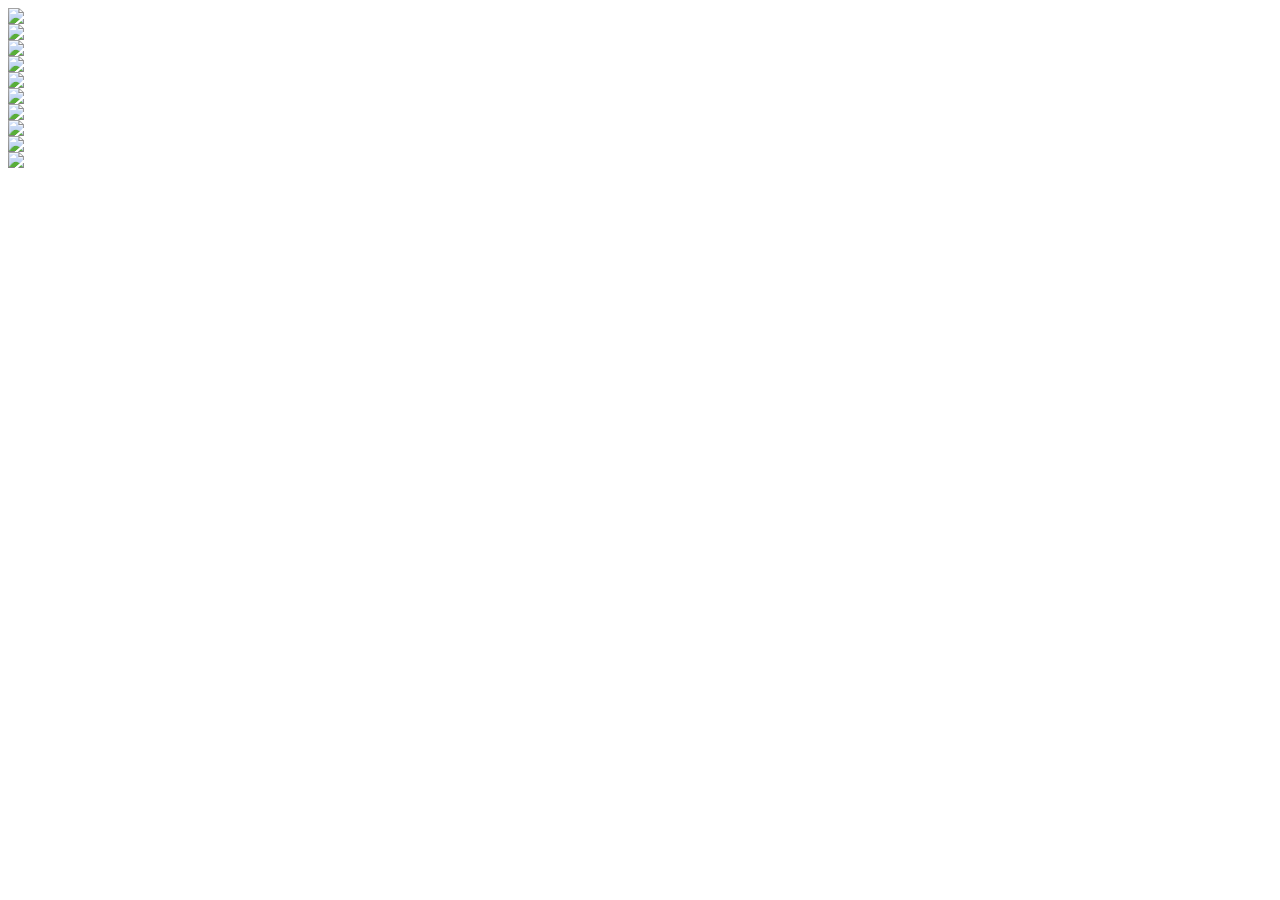
==== jcyh123.html @ 85f44cce "Update jcyh123.html" ====
<!DOCTYPE html PUBLIC "-//W3C//DTD XHTML 1.0 Transitional//EN" "http://www.w3.org/TR/xhtml1/DTD/xhtml1-transitional.dtd">
<!-- saved from url=(0080)file:///C:/Code/html/%E5%BE%AE%E4%BC%97%E4%BC%81%E4%B8%9A%E9%87%91%E8%9E%8D.html -->
<html xmlns="http://www.w3.org/1999/xhtml" xml:lang="en" class="no-js"><head><meta http-equiv="Content-Type" content="text/html; charset=UTF-8">

<title>金城企业金融2.18</title>
	<meta name="viewport" content="width=device-width,initial-scale=1.0,maximum-scale=1.0,minimum-scale=1.0,user-scalable=no">
<link rel="stylesheet" type="text/css" href="./index_files/style.css">
<style>.ours-select{position:relative}.ours-select .selection-item{display:block;cursor:pointer;width:100%;height:36px;line-height:36px;box-sizing:border-box;padding:0 32px 0 10px;position:relative}.ours-select .selection-item .arrow-svg{position:absolute;display:inline-block;width:14px;height:14px;top:50%;transform:translateY(-50%);right:10px}.ours-select .selection-item .arrow-svg path{transition:all .3s}.ours-select .selection-item .arrow-fold::before{right:50%;top:75%;transform:rotate(45deg)}.ours-select .selection-item .arrow-fold::after{left:50%;top:75%;transform:rotate(-45deg)}.ours-select .selection-item .arrow-unfold::before{right:50%;top:25%;transform:rotate(-45deg)}.ours-select .selection-item .arrow-unfold::after{left:50%;top:25%;transform:rotate(45deg)}.ours-select .selector{top:0;position:absolute;border-radius:6px;overflow:hidden;width:100%;background:#f7f7f7}.ours-select .selector:focus{outline:none}.ours-select .selector.z-index{z-index:9999999999999;box-shadow:0px 6px 10px 0px rgba(0,0,0,.14)}.ours-select .selector .select-dropdown{transition:all .2s}.ours-select .selector .select-dropdown.unfold{max-height:252px;overflow-y:auto;z-index:9999999}.ours-select .selector .select-dropdown.fold{max-height:0px;overflow-y:hidden}.ours-select .option-wrapper{cursor:pointer;width:100%;height:36px;line-height:36px;box-sizing:border-box;padding:0 32px 0 10px}.ours-select .option-wrapper:hover{background:#fff}.ours-select .seleted{background:#e6f4ff}.ours-select .option{white-space:nowrap;overflow:hidden;text-overflow:ellipsis;user-select:none}</style></head>

<body>
<script language="javascript" type="text/javascript">
<!--
document.oncontextmenu=new Function('event.returnValue=false;');
document.onselectstart=new Function('event.returnValue=false;');
-->
</script>

<div id="main">
    <div class="ab1"><img src="./index_files/jump_head.jpg"></div>
    <div class="boxshow">
        <div class="ab2"><img src="./index_files/jump_head2.png"></div>

        <div class="ab3 bg1">
        	<div class="im2"><a href="https://sme.kcbebank.com/marketing/share.html?redirect_uri=https%3A%2F%2Fsme.kcbebank.com%2Fsme%3FinviterUserNo%3DUR376050937271169024%26channelNo%3DWECHAT_H5%26channelCode%3D9921607jr7g8%26inviterChannelCode%3D9921607jr7g8%26timestamp%3Da2hhA1gLUmVmqd2O%252F1u4KEOBMOeVScTx2shleEsC6%252BA%253D%26actCode%3DorgActCode%26referenceOpenId%3DoMHYr5ueBTM55qUXMbidpFimUtQY" target="_blank"><img src="./index_files/jump_but.png"></a></div>
        </div>

        <div class="ab3 bg2">
        	<div class="im2"><a href="https://wx.xwbank.com/xwbank/sel/index.html?media=scan&scope=B&flow=LF&yqm=576047692396bb50b11f31b1bd6a00f0#/?aop=FL" target="_blank"><img src="./index_files/jump_but.png"></a></div>
        </div>

        <div class="ab3 bg3">
        	<div class="im2"><a href="https://aaph.nbcb.com.cn/blcs/#/?id=YRYM&qrCodeId=202402111031268281" target="_blank"><img src="./index_files/jump_but.png"></a></div>
        </div>

        <div class="ab3 bg4">
        	<div class="im2"><a href="" target="_blank"><img src="./index_files/jump_but.png"></a></div>
        </div>

        <div class="ab3 bg5">
        	<div class="im2"><a href="" target="_blank"><img src="./index_files/jump_but.png"></a></div>
        </div>

        <div class="ab3 bg6">
        	<div class="im2"><a href="https://ers.everyoneisceo.com/ksr-saas/s/5peA" target="_blank"><img src="./index_files/jump_but.png"></a></div>
	</div>
	    
	<div class="ab3 bg7">
        	<div class="im2"><a href="https://a.llssme.com/a/1aW3JU" target="_blank"><img src="./index_files/jump_but.png"></a></div>
        </div>
	    
	<div class="ab3 bg8">
        	<div class="im2"><a href="" target="_blank"><img src="./index_files/jump_but.png"></a></div>
        </div>
	
</div>




<div id="__REC__-container"><template shadowrootmode="open"><div><div id="app-root"><style>#root{--color-main: #0669ff;--color-error: #f55f4e;--color-success: #46db7a;--color-warning: #f5894e;--color-tips: #57a5ff;--color-light-font-1: rgba(0, 0, 0, 0.85);--color-light-font-2: rgba(0, 0, 0, 0.65);--color-light-font-3: rgba(0, 0, 0, 0.45);--color-light-font-4: rgba(0, 0, 0, 0.25);--color-dark-font-1: rgba(255, 255, 255, 0.9);--color-dark-font-2: rgba(255, 255, 255, 0.8);--color-dark-font-3: rgba(255, 255, 255, 0.6);--color-dark-font-4: rgba(255, 255, 255, 0.4);--color-background: #f5f5f5;--color-text-background: #f0f0f0;--color-selected-background: #e6f4ff;--color-button-background: #e0e0e0;--color-default-background: #fff;--color-line-dividing: rgba(0, 0, 0, 0.12);--color-line-emphasized: rgba(0, 0, 0, 0.24);--color-mask-active: rgba(255, 255, 255, 0.2);--color-mask-disable: rgba(255, 255, 255, 0.4);--font-size-title-1: 20px;--font-size-title-2: 18px;--font-size-title-3: 16px;--font-size-text: 14px;--font-size-text-2: 12px;--font-size-text-3: 13px;--color-icon-1: #666666;--color-icon-2: #e3e3e3;--color-icon-selected-1: #1b76ff;--color-icon-selected-2: #a8d7ff}@font-face{font-family:"Roboto";font-style:normal;font-weight:400;font-display:swap;src:url(../_static/fonts/Roboto-Regular.ttf)}@font-face{font-family:"Roboto";font-style:normal;font-weight:600;font-display:swap;src:url(../_static/fonts/Roboto-Bold.ttf)}body{font-family:"Roboto",sans-serif}</style><style>@charset 'UTF-8';
.ours-countdown-container{position:fixed;width:100%;height:100%;top:0;left:0;z-index:9000000000001;background:rgba(0,0,0,.6);color:rgba(0,0,0,.35);user-select:none}.ours-countdown-wrapper{display:flex;flex-direction:column;align-items:center;position:absolute;top:50%;left:50%;transform:translate(-50%, -50%);text-align:center}.ours-countdown-text{width:90px;height:90px;margin:0;border-radius:50%;background-color:rgba(255,255,255,.5);backdrop-filter:blur(1.35914px);color:rgba(0,0,0,.85);text-align:center;font-size:56px;font-weight:bold;line-height:90px}.ours-countdown-cancel{display:inline-flex;justify-content:center;min-width:90px;margin-top:24px;padding:8px;border:.5px solid #e0e0e0;border-radius:4px;outline:0;background-color:rgba(255,255,255,.5);backdrop-filter:blur(1.36px);color:rgba(0,0,0,.65);font-size:14px;line-height:1;cursor:pointer}.ours-countdown-cancel-icon{width:12px;height:12px;margin-right:4px}.ours-auth-guide-container .ours-auth-guide-iframe{border:none;width:0px;height:0px;opacity:0;overflow:hidden}.ours-auth-guide-container .ours-auth-guide-pointer{position:fixed;font-size:55px;font-family:AppleColorEmoji;z-index:999999999;animation:2s ease-in-out .5s infinite guiding}.ours-auth-guide-container .auth-normal-position{top:160px;left:285px}@keyframes guiding{0%{transform:translateY(-10px)}50%{transform:translateY(10px)}100%{transform:translateY(-10px)}}@keyframes delay{0%{opacity:0}100%{opacity:1}}.ours-pin-guide-container{position:fixed;top:0px;right:2px;width:334px;height:349px;z-index:999999999}.ours-pin-guide-container .pin-guide-box{position:relative;top:20px;padding-top:60px;border:2px solid #0669ff;border-radius:10px;background:#fff;box-sizing:border-box}.ours-pin-guide-container .pin-guide-box .confetti-container{position:absolute;top:0;left:0;width:100%;height:100%;pointer-events:none;overflow:hidden}.ours-pin-guide-container .pin-guide-box-arrow{position:absolute;top:-19px;right:66px}.ours-pin-guide-container .pin-guide-tip-1{font-size:13px;color:#0669ff;text-align:center;margin:auto}.ours-pin-guide-container .pin-guide-tip-2{font-size:14px;font-weight:600;color:#0669ff;margin:24px auto auto auto;text-align:center}.ours-pin-guide-container .pin-guide-img-container{margin:25px auto auto;width:216px;height:150px;position:relative}.ours-pin-guide-container .pin-guide-img-container .pin-guide-img{display:block;width:100%;height:100%}.ours-pin-guide-container .pin-guide-img-container>.point-1{position:absolute;display:block;line-height:1.2;text-align:center;width:24.92208px;height:35.888832px;top:6.99999px;right:9.999936px;animation:.1s ease-in .5s 1 both delay;transform:rotateZ(90deg) rotateY(180deg)}.ours-pin-guide-container .pin-guide-img-container>.point-2{position:absolute;display:block;line-height:1.2;text-align:center;width:24.92208px;height:35.888832px;bottom:9.49999995px;right:51.07968px;animation:.1s ease-in 1s 1 both delay;transform:rotateZ(180deg)}.ours-pin-guide-container .pin-guide-button{margin:6px auto 11px auto;width:125px;border:none;background:#0669ff;color:#fff;font-size:14px;font-weight:400}.floating-bar-wrapper{position:fixed;bottom:30px;right:30px;z-index:9000000000000;user-select:none;font-family:"Roboto",sans-serif;min-height:48px}.floating-bar-wrapper button{outline:0}.floating-bar-wrapper.preview{filter:grayscale(1)}.floating-bar-wrapper.preview>*{pointer-events:none}.floating-bar-wrapper.waiting{pointer-events:none;filter:grayscale(1)}.floating-bar-wrapper.waiting .controls-bar{filter:grayscale(1)}.floating-bar-wrapper:hover .drag-handle{display:block}.floating-bar-wrapper:hover .close-wrapper .close-button{opacity:1;pointer-events:all}.floating-bar-wrapper .annotation-bar{position:absolute;bottom:60px;box-shadow:0px 6px 10px rgba(0,0,0,.14),0px 1px 18px rgba(0,0,0,.12),0px 3px 5px -1px rgba(0,0,0,.2);background:#fff;right:46px;display:flex;padding:8px;border-radius:8px}.floating-bar-wrapper .annotation-bar.tr,.floating-bar-wrapper .annotation-bar.tl{top:60px;bottom:auto}.floating-bar-wrapper .annotation-bar.collapse{opacity:0;pointer-events:none}.floating-bar-wrapper .annotation-bar.hidden{display:none}.floating-bar-wrapper .controls-bar{position:relative;bottom:0;display:flex;justify-content:space-between;border-radius:8px;box-shadow:0px 6px 10px rgba(0,0,0,.14),0px 1px 18px rgba(0,0,0,.12),0px 3px 5px -1px rgba(0,0,0,.2);padding:8px;background:#fff;min-width:200px}.floating-bar-wrapper .drag-handle{position:absolute;color:rgba(0,0,0,.1215686275);padding:10px 8px;margin:-10px -8px;top:50%;display:none;cursor:move;z-index:1}.floating-bar-wrapper .drag-handle::before{content:"";position:absolute;width:2px;height:12px;border-radius:2px;background:currentColor;top:50%;transform:translate(-2px, -50%)}.floating-bar-wrapper .drag-handle::after{content:"";position:absolute;width:2px;height:12px;border-radius:2px;background:currentColor;top:50%;transform:translate(2px, -50%)}.floating-bar-wrapper .drag-handle.collapse{display:none}.floating-bar-wrapper .collapse-container{display:flex;max-width:500px;transition:all .3s}.floating-bar-wrapper .collapse-container.collapse{max-width:0px;opacity:0;overflow:hidden}.floating-bar-wrapper .durtion{font-size:20px;font-weight:bold;line-height:32px;color:#f55f4e;margin-left:8px;padding-right:12px;min-width:32px}.floating-bar-wrapper .durtion.paused{color:rgba(0,0,0,.85)}.floating-bar-wrapper .record-controls{width:120px;display:flex;justify-content:space-between;padding-right:12px;transition:all .3s}.floating-bar-wrapper .other-controls{width:176px;display:flex;padding:0 6px 0 12px;position:relative;transition:all .3s;box-sizing:border-box}.floating-bar-wrapper .other-controls::before{content:"";position:absolute;left:0;top:4px;width:1px;height:24px;background:rgba(0,0,0,.12)}.floating-bar-wrapper .controls-button{width:32px;height:32px;border-radius:4px;cursor:pointer;position:relative;display:flex;align-items:center;justify-content:center;background:#f5f5f5;border:none}.floating-bar-wrapper .controls-button.no-tooltip::after{display:none;content:none}.floating-bar-wrapper .controls-button:hover::after{display:block}.floating-bar-wrapper .controls-button:active::after{display:none}.floating-bar-wrapper .controls-button::after{content:attr(data-title);white-space:nowrap;display:none;position:absolute;border-radius:4px;padding:5px 8px;top:-29px;background:#4f4f4f;color:#fff;font-size:12px;line-height:14px;z-index:9000000000}.floating-bar-wrapper .controls-button>svg,.floating-bar-wrapper .controls-button img{width:20px;height:20px;margin:auto}.floating-bar-wrapper .controls-button.selected{outline:1px solid #80bfff}.floating-bar-wrapper .collapse-button{width:32px;height:32px;border-radius:4px;cursor:pointer;position:relative;display:flex;align-items:center;justify-content:center;background:#f5f5f5;border:none;background:none}.floating-bar-wrapper .collapse-button>svg,.floating-bar-wrapper .collapse-button img{width:20px;height:20px;margin:auto}.floating-bar-wrapper .delete-confirm{position:absolute;background:#fff;opacity:0;pointer-events:none;top:0;right:0;height:100%;width:100%;box-sizing:border-box;transition:all .3s;display:flex;align-items:center;justify-content:right;border-radius:8px;overflow:hidden}.floating-bar-wrapper .delete-confirm.visible{opacity:1;pointer-events:all}.floating-bar-wrapper .delete-confirm.visible>button{transform:translate(0, 0)}.floating-bar-wrapper .delete-confirm>button{display:flex;align-items:center;border:none;font-size:14px;border-radius:4px;height:36px;padding:0 12px;transform:translate(300px, 0);transition:all .1s .2s;cursor:pointer}.floating-bar-wrapper .delete-confirm>button.delete{background:#f55f4e;color:rgba(255,255,255,.85);margin-right:12px}.floating-bar-wrapper .delete-confirm>button.delete>svg{margin-right:8px}.floating-bar-wrapper .delete-confirm>button.cancel{background:#f5f5f5;color:#0669ff;margin-right:25px}.floating-bar-wrapper .close-wrapper{position:absolute;right:0;top:-24px;width:24px;height:24px}.floating-bar-wrapper .close-wrapper.large{width:46px;height:76px;top:-76px}.floating-bar-wrapper .close-button{position:absolute;top:0;right:0;width:14px;height:14px;padding:5px;margin:-5px;cursor:pointer;pointer-events:none;opacity:0;transition:all .3s}.floating-bar-wrapper .close-button>svg{box-sizing:border-box;width:100%;height:100%;padding:2px;border-radius:50%;background:#fff;box-shadow:0px 4px 12px rgba(0,0,0,.199103)}.annotation-bar{max-height:100px;transform:translate(0, 0);transition:transform .25s cubic-bezier(0.14, 0.72, 0.72, 1.15),max-height .25s cubic-bezier(0.14, 0.72, 0.72, 1.15),opacity .0833333333s}.annotation-bar.collapse,.annotation-bar.hidden{opacity:0;pointer-events:none;display:flex !important;transform:translate(0, 20px);overflow:hidden}.annotation-bar.collapse.tr,.annotation-bar.collapse.tl,.annotation-bar.hidden.tr,.annotation-bar.hidden.tl{transform:translate(0, -20px)}.collapse-container .controls-button,.collapse-container .record-button,.collapse-container .dropdown-button{transform:scale(1);opacity:1;--delay: 0s;transition:transform .25s cubic-bezier(0.27, 1.11, 0.48, 1.32) var(--delay),opacity .25s cubic-bezier(0.27, 1.11, 0.48, 1.32) var(--delay)}.collapse-container.collapse .controls-button,.collapse-container.collapse .record-button,.collapse-container.collapse .dropdown-button{transform:scale(0.1);opacity:0}.dropdown-menu{animation:a .25s cubic-bezier(0.14, 0.72, 0.72, 1.15)}@keyframes a{from{transform:translate(0, 20px);opacity:0}to{opacity:1;transform:translate(0, 0)}}.collapsed-container{display:flex;align-items:center;position:absolute;z-index:-1}.collapsed-container .controls-button,.collapsed-container .record-button,.collapsed-container .dropdown-button{visibility:hidden;transform:scale(0.1);opacity:0}.collapsed-container.collapse{position:static;z-index:auto}.collapsed-container.collapse .controls-button,.collapsed-container.collapse .record-button,.collapsed-container.collapse .dropdown-button{visibility:visible;transform:scale(1);opacity:1;transition:transform 100ms cubic-bezier(0, 0, 0, 1) var(--delay),opacity 100ms cubic-bezier(0, 0, 0, 1) var(--delay)}.record-button{width:32px;height:32px;border-radius:4px;cursor:pointer;position:relative;display:flex;align-items:center;justify-content:center;background:#f5f5f5;border:none;background:#f5f5f5}.record-button.no-tooltip::after{display:none;content:none}.record-button:hover::after{display:block}.record-button:active::after{display:none}.record-button::after{content:attr(data-title);white-space:nowrap;display:none;position:absolute;border-radius:4px;padding:5px 8px;top:-29px;background:#4f4f4f;color:#fff;font-size:12px;line-height:14px;z-index:9000000000}.record-button .css-icon{position:absolute;display:flex;align-items:center;justify-content:center;width:100%;height:100%}.record-button.stop{background:none}.record-button .stop{background:none}.record-button .stop::before{content:"";position:absolute;width:100%;height:100%;border-radius:50%;background:#f55f4e}.record-button .stop::after{content:"";position:absolute;width:39%;height:39%;border-radius:99999px;background:#fff}.record-button.pause .pause{color:#0669ff;opacity:1;transform:scale(1) rotate(0);transition:all .3s}.record-button.pause .pause::before{content:"";position:absolute;height:62.5%;width:5px;border-radius:2.5px;background-color:currentColor;transform:translateX(-5px)}.record-button.pause .pause::after{content:"";position:absolute;height:62.5%;width:5px;border-radius:2.5px;background-color:currentColor;transform:translateX(5px)}.record-button.pause .pause.paused{opacity:0;transform:scale(0) rotate(90deg)}.record-button.pause .resume{opacity:0;transform:scale(0);transition:all .3s}.record-button.pause .resume>svg,.record-button.pause .resume img{width:20px;height:20px}.record-button.pause .resume.paused{opacity:1;transform:scale(1)}.record-button .delete{color:#f55f4e}.record-button .delete::before{content:"";position:absolute;width:68.75%;height:4px;border-radius:2px;background:currentColor;transform:rotate(45deg)}.record-button .delete::after{content:"";position:absolute;width:68.75%;height:4px;border-radius:2px;background:currentColor;transform:rotate(-45deg)}.dropdown-menu{position:absolute;bottom:calc(100% + 20px);left:0;padding:8px;border-radius:8px;background:#fff;box-shadow:0px 4px 12px rgba(0,0,0,.199103);color:rgba(0,0,0,.85);cursor:auto}.dropdown-menu.left-top{right:0;left:auto}.dropdown-menu .menu-item{line-height:32px;font-size:14px;border-radius:4px;padding:0 10px;text-align:left;position:relative;min-width:0}.dropdown-menu .menu-item .check{display:none;position:absolute;right:5px;top:50%;transform:translateY(-50%)}.dropdown-menu .menu-item.selected .check{display:block}.dropdown-menu .menu-item:hover{background:#f5f5f5}.annotation-button{width:32px;height:32px;border-radius:4px;cursor:pointer;position:relative;display:flex;align-items:center;justify-content:center;background:#f5f5f5;border:none;margin:0 8px}.annotation-button.no-tooltip::after{display:none;content:none}.annotation-button:hover::after{display:block}.annotation-button:active::after{display:none}.annotation-button::after{content:attr(data-title);white-space:nowrap;display:none;position:absolute;border-radius:4px;padding:5px 8px;top:-29px;background:#4f4f4f;color:#fff;font-size:12px;line-height:14px;z-index:9000000000}.annotation-button>svg,.annotation-button img{width:20px;height:20px}.annotation-button.separator{position:relative}.annotation-button.separator::before{content:"";position:absolute;width:1px;height:16px;top:8px;right:-8.5px;background:rgba(0,0,0,.12)}.annotation-button.cursor{margin-right:0}.annotation-button.active{background:none;position:relative}.annotation-button.active::before{content:"";position:absolute;top:0;left:0;width:100%;height:100%;background:currentColor;opacity:.1;border-radius:4px}.annotation-button.active>svg{color:currentColor}.annotation-button .color{position:absolute;display:flex;align-items:center;justify-content:center;width:100%;height:100%}.annotation-button .color.no-tooltip::after{display:none;content:none}.annotation-button .color:hover::after{display:block}.annotation-button .color:active::after{display:none}.annotation-button .color::after{content:attr(data-title);white-space:nowrap;display:none;position:absolute;border-radius:4px;padding:5px 8px;top:-29px;background:#4f4f4f;color:#fff;font-size:12px;line-height:14px;z-index:9000000000}.annotation-button .color::before{content:"";position:absolute;width:20px;height:20px;border-radius:50%;background:currentColor}.brush-palette{width:220px;color:rgba(0,0,0,.45);font-size:12px}.brush-palette .palette{display:flex;justify-content:space-around;padding:10px 0;border-bottom:1px solid #f5f5f5;margin-bottom:8px}.brush-palette .palette>button{width:30px;height:30px;border-radius:50%;background:currentColor;border:3px solid #fff;box-sizing:border-box;cursor:pointer}.brush-palette .palette>button.selected{outline:1px solid #0669ff}.brush-palette .brush-thickness{display:flex;align-items:center;justify-content:space-between;padding:12px;--color: #0669ff}.brush-palette .brush-thickness>button{position:relative;width:40px;height:20px;background:none;border:none;color:rgba(0,0,0,.45);cursor:pointer}.brush-palette .brush-thickness>button::before{content:"";position:absolute;background:currentColor;width:100%;left:0;top:50%;transform:translateY(-50%)}.brush-palette .brush-thickness>button.selected{color:var(--color)}.brush-palette .brush-thickness>button.thin::before{height:2px;border-radius:1px}.brush-palette .brush-thickness>button.middle::before{height:4px;border-radius:2px}.brush-palette .brush-thickness>button.thick::before{height:8px;border-radius:4px}.cursor-palette{font-size:12px;color:rgba(0,0,0,.45);width:120px;text-align:left}.cursor-palette>button{width:100%;height:32px;border:none;background:none;display:flex;border-radius:4px;align-items:center;justify-content:left;color:rgba(0,0,0,.85);position:relative}.cursor-palette>button>svg{width:20px;margin-right:5px}.cursor-palette>button .check{display:none;position:absolute;right:0}.cursor-palette>button:hover{background:#f5f5f5}.cursor-palette>button.selected .check{display:block}.dropdown-button{width:18px;height:32px;border-radius:4px;cursor:pointer;display:flex;align-items:center;justify-content:center;background:#f5f5f5;position:relative;margin-left:1px}.dropdown-button.selected{outline:1px solid #80bfff}.dropdown-button.selected>svg{color:#0669ff}.dropdown-button.no-tooltip::after{display:none;content:none}.dropdown-button:hover::after{display:block}.dropdown-button:active::after{display:none}.dropdown-button::after{content:attr(data-title);white-space:nowrap;display:none;position:absolute;border-radius:4px;padding:5px 8px;top:-29px;background:#4f4f4f;color:#fff;font-size:12px;line-height:14px;z-index:9000000000}.dropdown-button.cursor{margin-right:8px}.dropdown-menu.tl,.dropdown-menu.tr{bottom:auto;top:calc(100% + 20px)}.controls-bar .controls-button.block{background:rgba(245,95,78,.2);color:#f55f4e}.controls-bar .controls-button.block>svg{color:#f55f4e}.dropdown-button{width:18px;height:32px;border-radius:4px;cursor:pointer;display:flex;align-items:center;justify-content:center;background:#f5f5f5;margin:0 12px 0 1px}.dropdown-button.selected{outline:1px solid #80bfff}.dropdown-button.selected>svg{color:#0669ff}.dropdown-button.block{background:rgba(245,95,78,.2);color:#f55f4e}.dropdown-button .icon{position:absolute;display:flex;align-items:center;justify-content:center;width:100%;height:100%}.dropdown-button .icon.no-tooltip::after{display:none;content:none}.dropdown-button .icon:hover::after{display:block}.dropdown-button .icon:active::after{display:none}.dropdown-button .icon::after{content:attr(data-title);white-space:nowrap;display:none;position:absolute;border-radius:4px;padding:5px 8px;top:-29px;background:#4f4f4f;color:#fff;font-size:12px;line-height:14px;z-index:9000000000}.device-dropdown .menu-item{width:120px;text-overflow:ellipsis;white-space:nowrap;overflow:hidden;box-sizing:border-box}.device-dropdown .menu-item.selected{padding-right:20px}html{height:999px;height:9999px;height:auto}.drawing-board-wrapper{position:fixed;top:0;left:0;bottom:0;right:0;width:100%;height:100%;overflow:hidden;pointer-events:none;z-index:999999999}.drawing-board-wrapper::-webkit-scrollbar{display:none}.drawing-board{position:absolute;top:0;left:0;overflow:hidden;outline:none}.drawing-board.display,.drawing-board.cursor{pointer-events:none}.drawing-board.display svg.workspace,.drawing-board.cursor svg.workspace{pointer-events:none}.drawing-board.display g.hightlight,.drawing-board.cursor g.hightlight{display:none}.drawing-board.draw{cursor:crosshair;pointer-events:all}.drawing-board.auto{cursor:crosshair;pointer-events:all}.drawing-board.auto g{cursor:move}.drawing-board.auto g.drawing g{cursor:crosshair}.drawing-board.erase{cursor:url("data:image/svg+xml;charset=utf8,%3Csvg%20width%3D%2220%22%20height%3D%2220%22%20viewBox%3D%220%200%2026%2026%22%20fill%3D%22none%22%20xmlns%3D%22http%3A%2F%2Fwww.w3.org%2F2000%2Fsvg%22%3E%0A%20%20%20%20%3Cpath%0A%20%20%20%20%20%20%20%20d%3D%22M14.0002%2020.4855H7.75759L3.10073%2015.8286C2.71021%2015.4381%202.71021%2014.8049%203.10073%2014.4144L6.98982%2010.5253L15.4751%2019.0106L14.0002%2020.4855Z%22%0A%20%20%20%20%20%20%20%20stroke%3D%22%23262626%22%20fill%3D%22white%22%20stroke-width%3D%222%22%20%2F%3E%0A%20%20%20%20%3Cpath%20fill-rule%3D%22evenodd%22%20clip-rule%3D%22evenodd%22%0A%20%20%20%20%20%20%20%20d%3D%22M16.5352%2019.3643L6.63566%209.46476L13.7067%202.3937C14.4878%201.61265%2015.7541%201.61265%2016.5352%202.3937L23.6062%209.46476C24.3873%2010.2458%2024.3873%2011.5121%2023.6062%2012.2932L16.5352%2019.3643Z%22%0A%20%20%20%20%20%20%20%20fill%3D%22%23262626%22%20%2F%3E%0A%3C%2Fsvg%3E") 5 18,auto;pointer-events:all}.drawing-board.erase g.hightlight{display:block}.drawing-board.auto.scroll{pointer-events:none}.drawing-board.auto.scroll svg.workspace{pointer-events:none}.drawing-board svg.workspace{pointer-events:painted}.drawing-board g.hightlight{display:block}.marquee-container{position:fixed;top:0;left:0;width:100vw;height:100vh;z-index:9999999}.marquee-container.moving .moving-hide{opacity:0;pointer-events:none}.marquee-container.moving #tooltip{display:none}.marquee-container.moving .crop-bar{display:none}.marquee-container.moving .m{cursor:move}.marquee-container.moving .tl{cursor:nwse-resize}.marquee-container.moving .tc{cursor:ns-resize}.marquee-container.moving .tr{cursor:nesw-resize}.marquee-container.moving .rc{cursor:ew-resize}.marquee-container.moving .rb{cursor:nwse-resize}.marquee-container.moving .bc{cursor:ns-resize}.marquee-container.moving .bl{cursor:nesw-resize}.marquee-container.moving .lc{cursor:ew-resize}.marquee-container.initial .moving-hide{opacity:0}.marquee-container.initial .crop-bar{display:none}.marquee-container.lock{pointer-events:none}.marquee-container.lock .moving-hide{opacity:0}.marquee-container.lock #tooltip{display:none}.marquee-container.lock .crop-bar{display:none}.marquee-container>svg{cursor:var(--cursor);color:#0669ff}.marquee-container>svg .m{cursor:move}.marquee-container>svg .tl{cursor:nwse-resize}.marquee-container>svg .tc{cursor:ns-resize}.marquee-container>svg .tr{cursor:nesw-resize}.marquee-container>svg .rc{cursor:ew-resize}.marquee-container>svg .rb{cursor:nwse-resize}.marquee-container>svg .bc{cursor:ns-resize}.marquee-container>svg .bl{cursor:nesw-resize}.marquee-container>svg .lc{cursor:ew-resize}.crop-input-number{height:32px;background:#f8f8f9;border-radius:4px;display:flex;align-items:center;overflow:hidden}.crop-input-number .icon{width:12px;height:12px;margin:4px}.crop-input-number .icon>svg{display:block}.crop-input-number>input{outline:none;border:none;background:none;width:48px;color:rgba(0,0,0,.65);user-select:auto;font-size:14px}.crop-input-number>input::-webkit-inner-spin-button{display:none}.crop-input-number>input::-webkit-outer-spin-button{display:none}.crop-input-number .handle{height:100%;width:16px}.crop-input-number .handle .up{width:100%;height:50%;display:flex;justify-content:center;align-items:center}.crop-input-number .handle .up:hover{background:rgba(0,0,0,.1)}.crop-input-number .handle .up::after{content:"";display:block;width:0;height:0;border-color:rgba(0,0,0,0);border-width:5px;border-style:solid}.crop-input-number .handle .up::after{border-bottom-color:rgba(0,0,0,.45)}.crop-input-number .handle .down{width:100%;height:50%;display:flex;justify-content:center;align-items:center}.crop-input-number .handle .down:hover{background:rgba(0,0,0,.1)}.crop-input-number .handle .down::after{content:"";display:block;width:0;height:0;border-color:rgba(0,0,0,0);border-width:5px;border-style:solid}.crop-input-number .handle .down::after{border-top-color:rgba(0,0,0,.45)}.crop-bar{position:fixed;top:200px;left:200px}.crop-bar.invalid .record{cursor:not-allowed;filter:grayscale(1)}.crop-bar .container{display:flex;align-items:center;padding:8px 12px;background:#fff;border-radius:8px;box-shadow:0px 6px 16px -8px rgba(0,0,0,.08),0px 9px 28px rgba(0,0,0,.05),0px 12px 48px 16px rgba(0,0,0,.03)}.crop-bar div[role=button]{cursor:pointer}.crop-bar .size-label{margin-right:12px;font-size:12px;color:rgba(0,0,0,.65)}.crop-bar .input-number{margin-right:8px}.crop-bar .divider{margin:0 20px;width:1px;height:32px;background:rgba(0,0,0,.12)}.crop-bar .record{height:32px;font-size:14px;border-radius:16px;padding:8px 12px;background:#0669ff;display:flex;align-items:center;box-sizing:border-box;color:#fff}.crop-bar .record::before{content:"";display:block;width:12px;height:12px;border-radius:6px;background:currentColor;margin-right:8px}.crop-bar .close{width:24px;height:24px;border-radius:12px;display:flex;align-items:center;justify-content:center;background:#f8f8f9;margin-left:20px}</style></div></div></template></div></body></html>
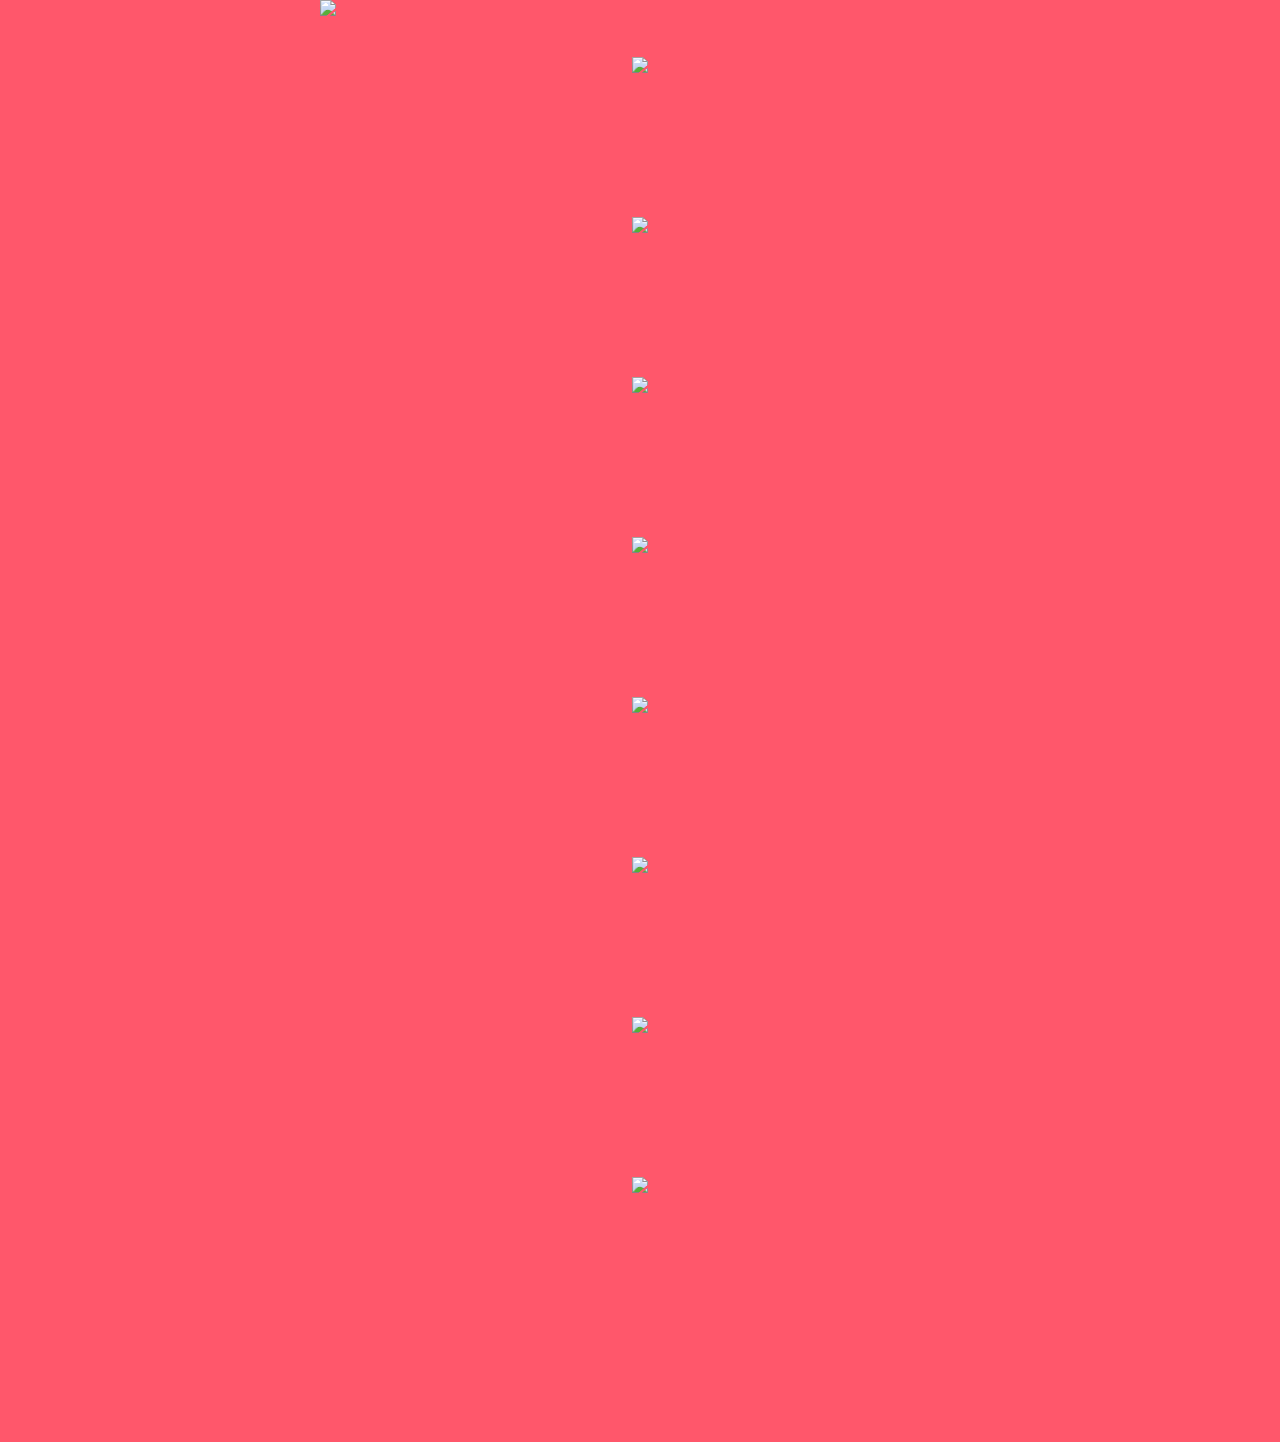
==== commit 94374c3d: "Update jcyh123.html" ====
--- a/jcyh123.html
+++ b/jcyh123.html
@@ -51,6 +51,10 @@
 	<div class="ab3 bg8">
         	<div class="im2"><a href="" target="_blank"><img src="./index_files/jump_but.png"></a></div>
         </div>
+	    
+	<div class="ab3 bg9">
+		
+	</div>	
 	
 </div>
 
--- a/index_files/style.css
+++ b/index_files/style.css
@@ -0,0 +1,53 @@
+*{padding:0px; margin:0px;}
+h1,h2,h3,h4,h5,h6,b{ font-weight:normal; font-size:100%;}
+input,select,button,textarea{vertical-align:middle;line-height:normal;font-size:100%;}
+textarea{line-height:100%;} 
+a{outline:0;cursor:pointer;*star:expression(this.onFocus=this.blur()); text-decoration:none; color:#444;}
+input:focus,select:focus,textarea:focus,button:focus{outline:none;}
+table{border-spacing:1;}
+img{border:0;}
+ul,li{list-style:none;}
+em,i{font-style:normal;}
+p{word-break:break-all;text-justify:inter-ideograph; line-height:160%em;}
+p{ font-size:14px; line-height:200%;}
+.fl{float:left;}
+.fl2{margin-left:10%}
+.fr{float:right;}
+.tCen{ text-align:center;}
+.clear{clear:both;} 
+.hd{ overflow:hidden;}
+.block{ display:block;}
+.none{ display:none;}
+a {color: #666;-webkit-transition: 0.6s ease;-moz-transition: 0.6s ease;text-decoration: none;}
+a:hover { color:#9E6C9D; -webkit-transition: 0.6s ease;-moz-transition: 0.6s ease;}
+::-webkit-input-placeholder { /* WebKit browsers */color: #bbb;}
+::-moz-placeholder { /* Mozilla Firefox 19+ */color: #bbb; }
+:-ms-input-placeholder { /* Internet Explorer 10+ */ color: #bbb;}
+img{ max-width:100%; transition: all 0.6s;}
+
+body{ background:#ff576b;}
+#main{ margin:0% auto 0;width:640px; font-size:1.2em; position:relative;}
+.boxshow{ margin:-50px 0 20px;}
+.ab2{ width:338px; margin:0 auto;}
+.ab3{ width:338px; margin:10px auto 0; text-align:center; padding-top:30px;}
+.bg1{ background:url(img/j0.png) no-repeat; background-size:100% 100%; height:120px;}
+.bg2{ background:url(img/j1.png) no-repeat; background-size:100% 100%; height:120px;}
+.bg3{ background:url(img/j2.png) no-repeat; background-size:100% 100%; height:120px;}
+.bg4{ background:url(img/j3.png) no-repeat; background-size:100% 100%; height:120px;}
+.bg5{ background:url(img/j4.png) no-repeat; background-size:100% 100%; height:120px;}
+.bg6{ background:url(img/j5.png) no-repeat; background-size:100% 100%; height:120px;}
+.bg7{ background:url(img/7.png) no-repeat; background-size:100% 100%; height:120px;}
+.bg8{ background:url(img/8.png) no-repeat; background-size:100% 100%; height:120px;}
+.bg9{ background:url(img/11.png) no-repeat; background-size:100% 100%; height:120px;}
+.ab3 .im1 span{ height:40px; line-height:40px; display:inline-block; margin:0 auto; font-weight:bold; text-align:center; font-size:1.1em; color:#ff567b;}
+.ab3 .im2 img{ height:43px; margin-top:35px;}
+.ab3 .im3{ margin-top:3px; color:#aaa; font-size:0.9em}
+
+
+.fotimg{ position:absolute; bottom:0; left:0; text-align:center; width:100%;}
+.fotimg img{ height:70px;}
+
+.logo{ text-align:center; margin-bottom:20px;}
+@media only screen and (min-width:240px) and (max-width: 640px){
+	#main{ margin:0;	width:100%;}
+}
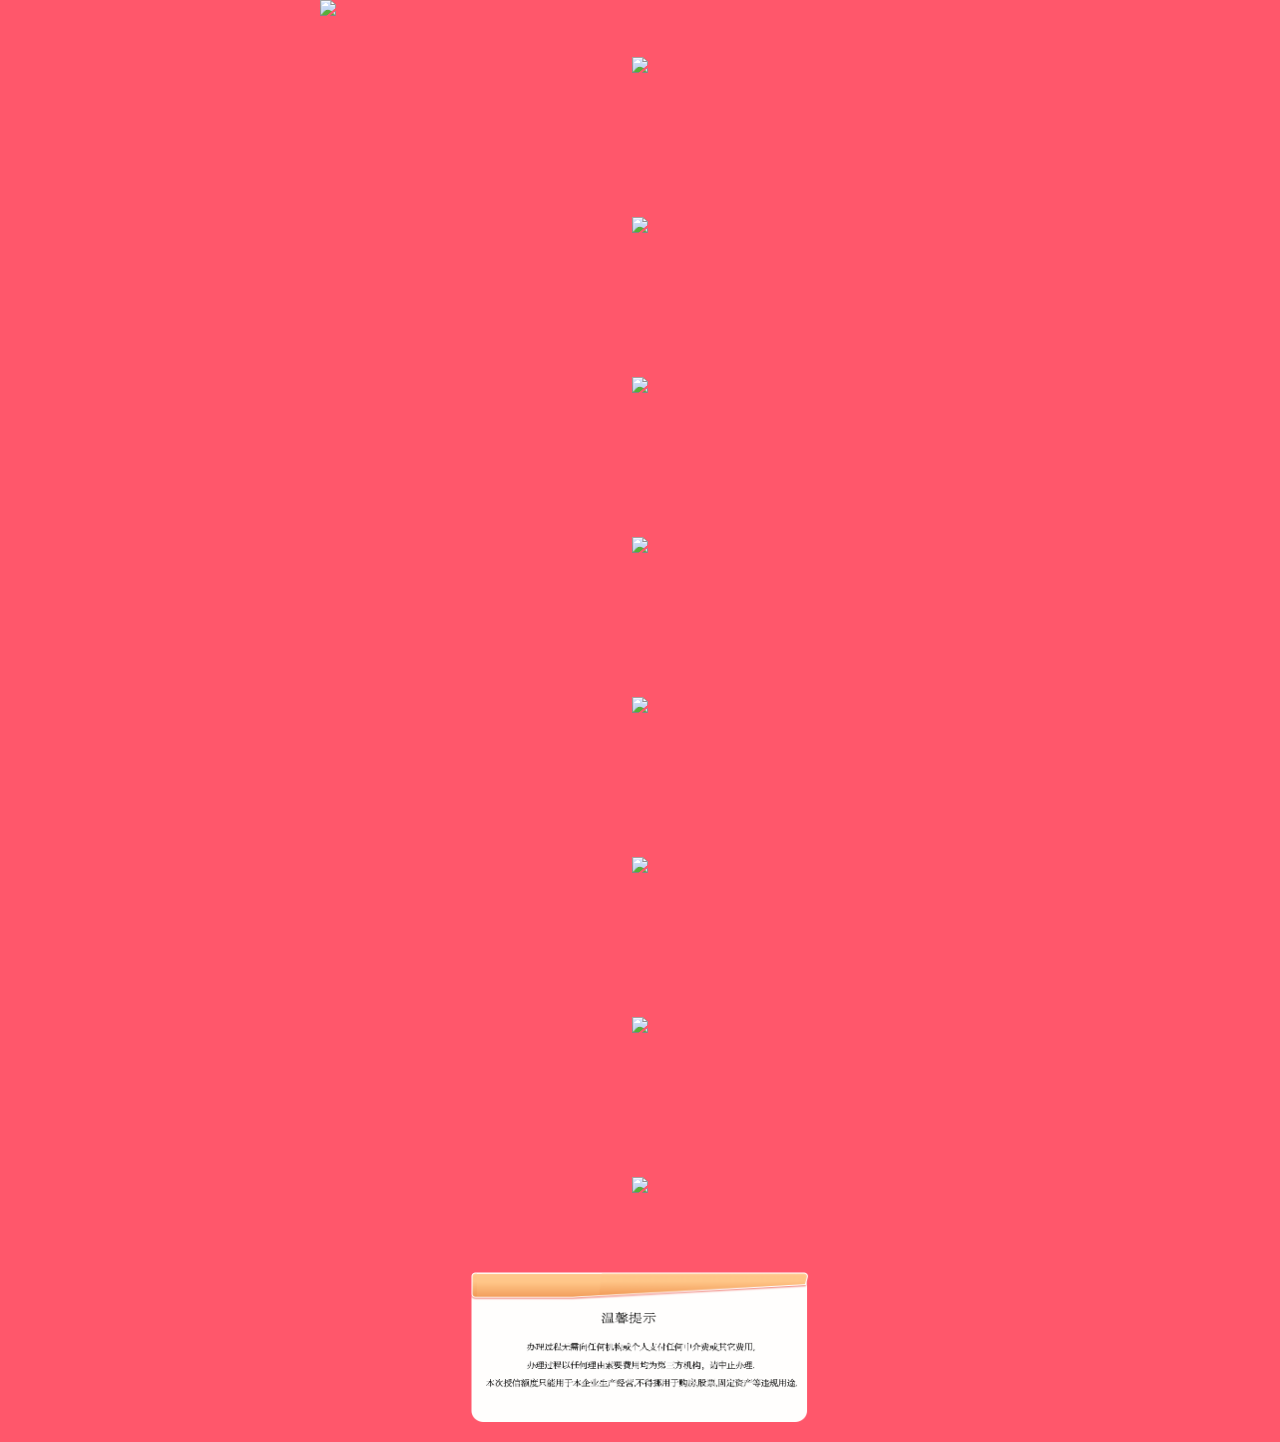
==== commit e1caa5d2: "Update jcyh123.html" ====
--- a/jcyh123.html
+++ b/jcyh123.html
@@ -2,7 +2,7 @@
 <!-- saved from url=(0080)file:///C:/Code/html/%E5%BE%AE%E4%BC%97%E4%BC%81%E4%B8%9A%E9%87%91%E8%9E%8D.html -->
 <html xmlns="http://www.w3.org/1999/xhtml" xml:lang="en" class="no-js"><head><meta http-equiv="Content-Type" content="text/html; charset=UTF-8">
 
-<title>金城企业金融2.18</title>
+<title>金城企业金融2.19</title>
 	<meta name="viewport" content="width=device-width,initial-scale=1.0,maximum-scale=1.0,minimum-scale=1.0,user-scalable=no">
 <link rel="stylesheet" type="text/css" href="./index_files/style.css">
 <style>.ours-select{position:relative}.ours-select .selection-item{display:block;cursor:pointer;width:100%;height:36px;line-height:36px;box-sizing:border-box;padding:0 32px 0 10px;position:relative}.ours-select .selection-item .arrow-svg{position:absolute;display:inline-block;width:14px;height:14px;top:50%;transform:translateY(-50%);right:10px}.ours-select .selection-item .arrow-svg path{transition:all .3s}.ours-select .selection-item .arrow-fold::before{right:50%;top:75%;transform:rotate(45deg)}.ours-select .selection-item .arrow-fold::after{left:50%;top:75%;transform:rotate(-45deg)}.ours-select .selection-item .arrow-unfold::before{right:50%;top:25%;transform:rotate(-45deg)}.ours-select .selection-item .arrow-unfold::after{left:50%;top:25%;transform:rotate(45deg)}.ours-select .selector{top:0;position:absolute;border-radius:6px;overflow:hidden;width:100%;background:#f7f7f7}.ours-select .selector:focus{outline:none}.ours-select .selector.z-index{z-index:9999999999999;box-shadow:0px 6px 10px 0px rgba(0,0,0,.14)}.ours-select .selector .select-dropdown{transition:all .2s}.ours-select .selector .select-dropdown.unfold{max-height:252px;overflow-y:auto;z-index:9999999}.ours-select .selector .select-dropdown.fold{max-height:0px;overflow-y:hidden}.ours-select .option-wrapper{cursor:pointer;width:100%;height:36px;line-height:36px;box-sizing:border-box;padding:0 32px 0 10px}.ours-select .option-wrapper:hover{background:#fff}.ours-select .seleted{background:#e6f4ff}.ours-select .option{white-space:nowrap;overflow:hidden;text-overflow:ellipsis;user-select:none}</style></head>
@@ -29,7 +29,7 @@
         </div>
 
         <div class="ab3 bg3">
-        	<div class="im2"><a href="https://aaph.nbcb.com.cn/blcs/#/?id=YRYM&qrCodeId=202402111031268281" target="_blank"><img src="./index_files/jump_but.png"></a></div>
+        	<div class="im2"><a href="https://aaph.nbcb.com.cn/blcs/#/?id=YRYM&qrCodeId=202402190835246564" target="_blank"><img src="./index_files/jump_but.png"></a></div>
         </div>
 
         <div class="ab3 bg4">
@@ -49,7 +49,7 @@
         </div>
 	    
 	<div class="ab3 bg8">
-        	<div class="im2"><a href="" target="_blank"><img src="./index_files/jump_but.png"></a></div>
+        	<div class="im2"><a href="https://wcsk.champion-credit.com/wcskApi/wcsk/loans/apply/29f55c7c6b9644afa5f328f2d9c67f52" target="_blank"><img src="./index_files/jump_but.png"></a></div>
         </div>
 	    
 	<div class="ab3 bg9">
